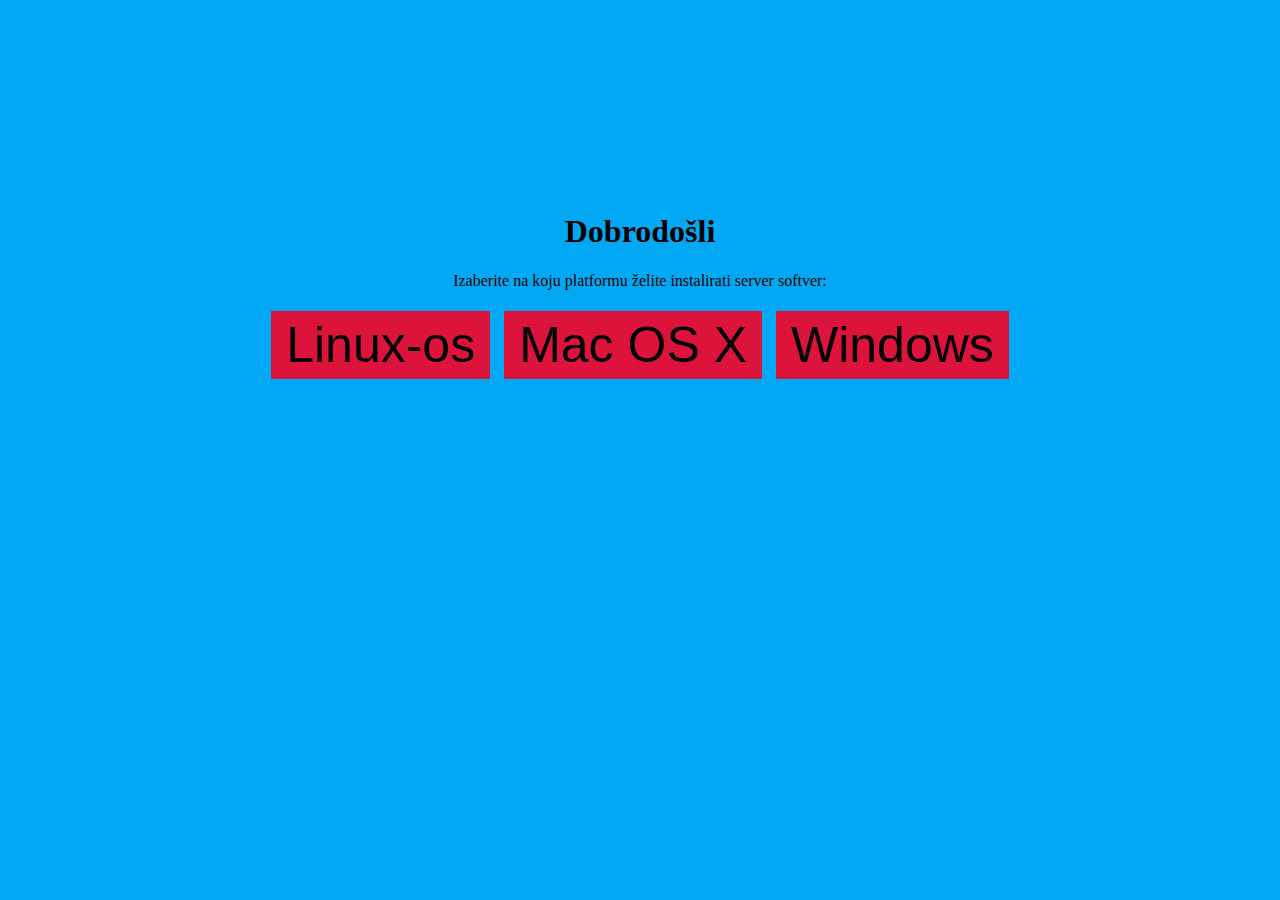
==== index.html @ 08f1982e "Rename index.php to index.html" ====
<!DOCTYPE html>
<html lang="en">
<head>
    <meta charset="UTF-8">
    <meta http-equiv="X-UA-Compatible" content="IE=edge">
    <meta name="viewport" content="width=device-width, initial-scale=1.0">
    <link rel="stylesheet" href="/styles/styles.css">
    <title>Textpad: Početak</title>
</head>
<body>
    <div id="root-div">
        <h1>Dobrodošli</h1>
        <p>Izaberite na koju platformu želite instalirati server softver:</p>
        <p id="screen-size"></p>
        <div>
            <a href="linux-os.php"><button>Linux-os</button></a>
            <a href="mac-os-x.php"><button>Mac OS X</button></a>
            <a href="windows.php"><button>Windows</button></a>
        </div>
    </div>
</body>
</html>
---- styles/styles.css ----
body {
    display: flex;
    align-items: center;
    justify-content: center;
    position: relative;
    background-color: rgb(3, 168, 245);
    text-align: center;
    margin-top: 15%;
}

#root-div {
    position: relative;
}

button {
    background-color: crimson;
    border-style: hidden;
    font-size: 50px;
    padding-left: 15px;
    padding-right: 15px;
    padding-top: 5px;
    padding-bottom: 5px;
    margin: 5px;
}
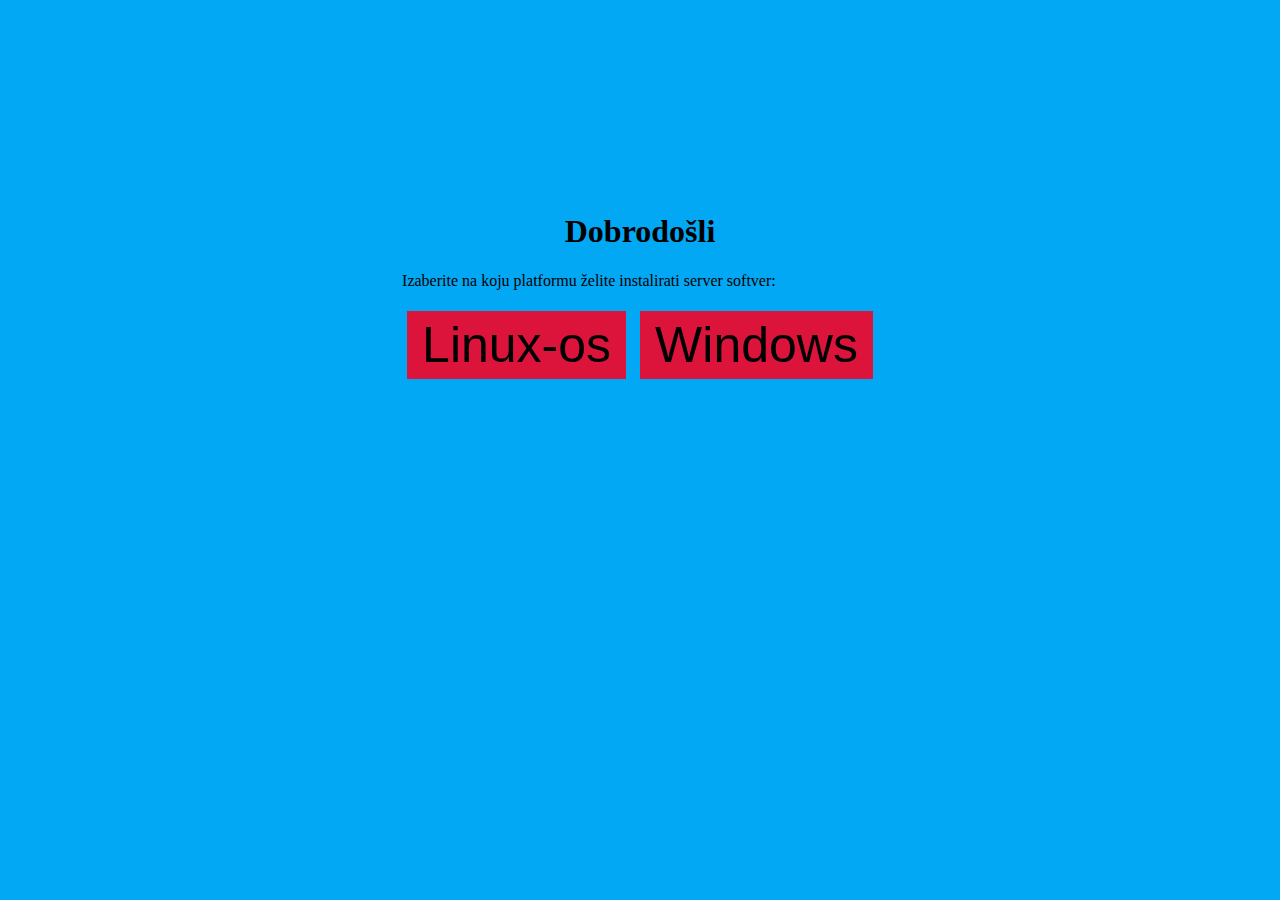
==== commit a0493e8b: "renamed all files to .html for consistency" ====
--- a/index.html
+++ b/index.html
@@ -5,7 +5,7 @@
     <meta http-equiv="X-UA-Compatible" content="IE=edge">
     <meta name="viewport" content="width=device-width, initial-scale=1.0">
     <link rel="stylesheet" href="/styles/styles.css">
-    <title>Textpad: Početak</title>
+    <title>TextPad: Početak</title>
 </head>
 <body>
     <div id="root-div">
@@ -13,9 +13,10 @@
         <p>Izaberite na koju platformu želite instalirati server softver:</p>
         <p id="screen-size"></p>
         <div>
-            <a href="linux-os.php"><button>Linux-os</button></a>
-            <a href="mac-os-x.php"><button>Mac OS X</button></a>
-            <a href="windows.php"><button>Windows</button></a>
+            <a href="linux-os.html"><button>Linux-os</button></a>
+            <a href="windows.html"><button>Windows</button></a>
+        </div>
+        <div>
         </div>
     </div>
 </body>
--- a/styles/styles.css
+++ b/styles/styles.css
@@ -6,6 +6,7 @@
     background-color: rgb(3, 168, 245);
     text-align: center;
     margin-top: 15%;
+    /*-webkit-text-fill-color: beige;*/
 }
 
 #root-div {
@@ -21,4 +22,181 @@
     padding-top: 5px;
     padding-bottom: 5px;
     margin: 5px;
+    -webkit-text-fill-color: black;
+}
+
+button:disabled {
+    background-color: rgba(156, 8, 38, 0.733);
+    -webkit-text-fill-color: rgba(0, 0, 0, 0.452);
+}
+
+.command {
+    border-radius: 15px;
+}
+
+.line-numbers {
+    border-radius: 15px;
+}
+
+p {
+    text-align: left;
+}
+
+pre, code {
+    white-space: pre-wrap;
+    word-wrap: break-word;
+}
+
+.link-button {
+    background-color: crimson;
+    border-style: hidden;
+    font-size: 24px;
+    padding-left: 15px;
+    padding-right: 15px;
+    padding-top: 5px;
+    padding-bottom: 5px;
+    margin: 5px;
+    -webkit-text-fill-color: black;
+}
+
+#linux-os-page {
+    overflow-x: auto;
+}
+
+#linux-os-body {
+    margin-top: 5px;
+}
+
+/* PrismJS 1.29.0
+https://prismjs.com/download.html#themes=prism-tomorrow&languages=bash+systemd&plugins=line-numbers+toolbar+copy-to-clipboard */
+code[class*=language-], pre[class*=language-] {
+    color:#ccc;
+    background:0 0;
+    font-family:Consolas,Monaco,'Andale Mono','Ubuntu Mono',monospace;
+    font-size:1em;
+    text-align:left;
+    white-space:pre;
+    word-spacing:normal;
+    word-break:normal;
+    word-wrap:normal;
+    line-height:1.5;
+    -moz-tab-size:4;-o-tab-size:4;tab-size:4;-webkit-hyphens:none;-moz-hyphens:none;-ms-hyphens:none;hyphens:none
+}
+pre[class*=language-] {
+    padding:1em;
+    margin:.5em 0;
+    overflow:auto
+}:not(pre)>code[class*=language-], pre[class*=language-] {
+    background:#2d2d2d
+}:not(pre)>code[class*=language-] {
+    padding:.1em;
+    border-radius:.3em;
+    white-space:normal
+}
+.token.block-comment,.token.cdata,.token.comment,.token.doctype,.token.prolog {
+    color:#999
+}.token.punctuation {
+    color:#ccc
+}.token.attr-name,.token.deleted,.token.namespace,.token.tag {
+    color:#e2777a
+}.token.function-name {
+    color:#6196cc
+}.token.boolean,.token.function,.token.number {
+    color:#f08d49
+}.token.class-name,.token.constant,.token.property,.token.symbol {
+    color:#f8c555
+}.token.atrule,.token.builtin,.token.important,.token.keyword,.token.selector {
+    color:#cc99cd
+}.token.attr-value,.token.char,.token.regex,.token.string,.token.variable {
+    color:#7ec699
+}.token.entity,.token.operator,.token.url {
+    color:#67cdcc
+}.token.bold,.token.important {
+    font-weight:700
+}.token.italic {
+    font-style:italic
+}.token.entity {
+    cursor:help
+}.token.inserted {
+    color:green
+}
+pre[class*=language-].line-numbers {
+    position:relative;
+    padding-left:3.8em;
+    counter-reset:linenumber
+}
+pre[class*=language-].line-numbers>code {
+    position:relative;
+    white-space:inherit
+}.line-numbers .line-numbers-rows {
+    position:absolute;
+    pointer-events:none;
+    top:0;
+    font-size:100%;
+    left:-3.8em;
+    width:3em;
+    letter-spacing:-1px;
+    border-right:1px solid #999;
+    -webkit-user-select:none;
+    -moz-user-select:none;
+    -ms-user-select:none;
+    user-select:none
+}.line-numbers-rows>span {
+    display:block;
+    counter-increment:linenumber
+}.line-numbers-rows>span:before {
+    content:counter(linenumber);
+    color:#999;
+    display:block;
+    padding-right:.8em;
+    text-align:right
+}
+div.code-toolbar {
+    position:relative
+}
+div.code-toolbar>.toolbar {
+    position:absolute;
+    z-index:10;
+    top:.3em;
+    right:.2em;
+    transition:opacity .3s ease-in-out;
+    opacity:0
+}
+div.code-toolbar:hover>.toolbar {
+    opacity:1
+}
+div.code-toolbar:focus-within>.toolbar {
+    opacity:1
+}
+div.code-toolbar>.toolbar>.toolbar-item {
+    display:inline-block
+}
+div.code-toolbar>.toolbar>.toolbar-item>a {
+    cursor:pointer
+}
+div.code-toolbar>.toolbar>.toolbar-item>button {
+    background:0 0;
+    border:0;
+    color:inherit;
+    font:inherit;
+    line-height:normal;
+    overflow:visible;
+    padding:0;
+    user-select:none;
+    -webkit-user-select:none;
+    -moz-user-select:none;
+    -ms-user-select:none
+}
+div.code-toolbar>.toolbar>.toolbar-item>a,div.code-toolbar>.toolbar>.toolbar-item>button,div.code-toolbar>.toolbar>.toolbar-item>span {
+    color:#bbb;
+    font-size:.8em;
+    padding:0 .5em;
+    background:#f5f2f0;
+    background:rgba(224,224,224,.2);
+    box-shadow:0 2px 0 0 rgba(0,0,0,.2);
+    border-radius:.5em
+}
+div.code-toolbar>.toolbar>.toolbar-item>a:focus,div.code-toolbar>.toolbar>.toolbar-item>a:hover,div.code-toolbar>.toolbar>.toolbar-item>button:focus,div.code-toolbar>.toolbar>.toolbar-item>button:hover,div.code-toolbar>.toolbar>.toolbar-item>span:focus,div.code-toolbar>.toolbar>.toolbar-item>span:hover {
+    color:inherit;
+    text-decoration:none
 }